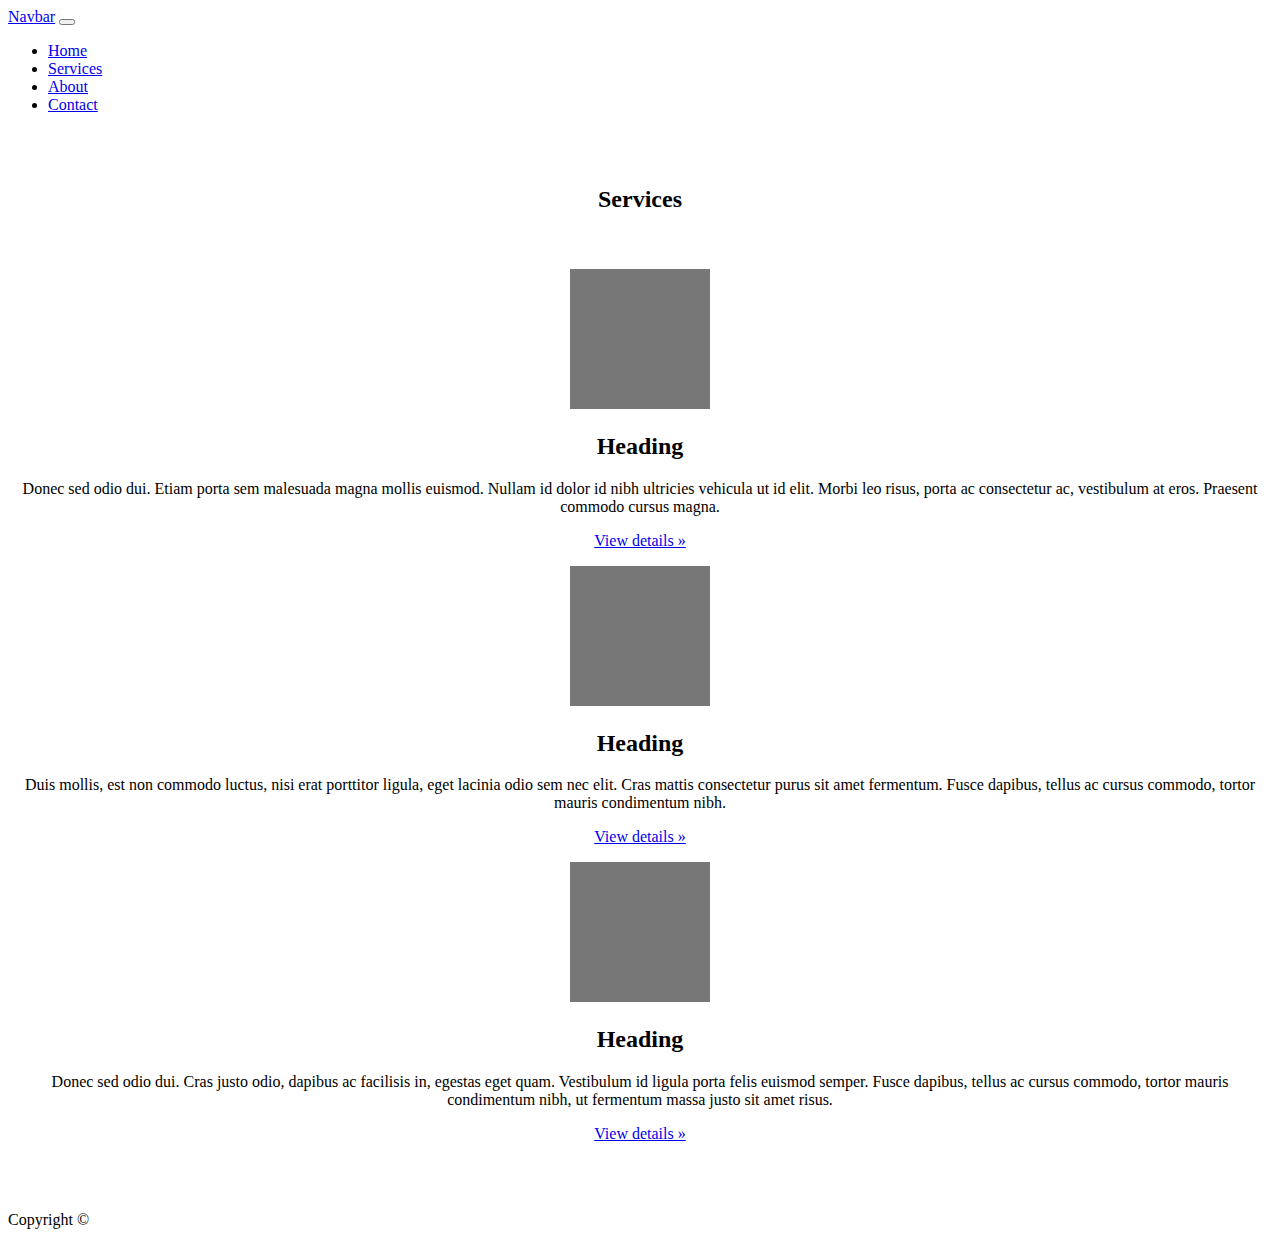
==== services.html @ ba3583fa "businesstemplet" ====
<!doctype html>
<html lang="en">
  <head>
    <!-- Required meta tags -->
    <meta charset="utf-8">
    <meta name="viewport" content="width=device-width, initial-scale=1">

    <!-- Bootstrap CSS -->
    <link rel="stylesheet" href="https://stackpath.bootstrapcdn.com/bootstrap/5.0.0-alpha2/css/bootstrap.min.css" integrity="sha384-DhY6onE6f3zzKbjUPRc2hOzGAdEf4/Dz+WJwBvEYL/lkkIsI3ihufq9hk9K4lVoK" crossorigin="anonymous">
    <link rel="stylesheet" href="css/main.css">
    <title>BUSINESS</title>
  </head>
  <body>
    <!--Start Navigation-->
    <nav class="navbar fixed-top navbar-expand-lg navbar-dark bg-dark">
        <div class="container">
        <a class="navbar-brand" href="#">Navbar</a>
        <button class="navbar-toggler" type="button" data-toggle="collapse" data-target="#navbarNav" aria-controls="navbarNav" aria-expanded="false" aria-label="Toggle navigation">
          <span class="navbar-toggler-icon"></span>
        </button>
        <div class="collapse navbar-collapse" id="navbarNav">
          <ul class="navbar-nav ml-auto">
            <li class="nav-item active">
              <a class="nav-link" href="index.html">Home </a>
            </li>
            <li class="nav-item">
              <a class="nav-link" href="services.html">Services</a>
            </li>
            <li class="nav-item">
              <a class="nav-link" href="about.html" >About</a>
            </li>
            <li class="nav-item">
                <a class="nav-link" href="contact.html" >Contact</a>
              </li>
          </ul>
        </div>
    </div>
    </nav>
    <br><br>
    <div class="container services mt-5">
      <div class="text-center">
        <h2 class="section-heading text-uppercase">Services</h2>
      </div>
      <br>
      <br>
    <div class="row">
      <div class="col-lg-4">
        <svg class="bd-placeholder-img rounded-circle" width="140" height="140" xmlns="http://www.w3.org/2000/svg" preserveAspectRatio="xMidYMid slice" focusable="false" role="img" aria-label="Placeholder: 140x140"><title>Placeholder</title><rect width="100%" height="100%" fill="#777"></rect><text x="50%" y="50%" fill="#777" dy=".3em">140x140</text></svg>
        <h2>Heading</h2>
        <p>Donec sed odio dui. Etiam porta sem malesuada magna mollis euismod. Nullam id dolor id nibh ultricies vehicula ut id elit. Morbi leo risus, porta ac consectetur ac, vestibulum at eros. Praesent commodo cursus magna.</p>
        <p><a class="btn btn-secondary" href="#" role="button">View details »</a></p>
      </div><!-- /.col-lg-4 -->
      <div class="col-lg-4">
        <svg class="bd-placeholder-img rounded-circle" width="140" height="140" xmlns="http://www.w3.org/2000/svg" preserveAspectRatio="xMidYMid slice" focusable="false" role="img" aria-label="Placeholder: 140x140"><title>Placeholder</title><rect width="100%" height="100%" fill="#777"></rect><text x="50%" y="50%" fill="#777" dy=".3em">140x140</text></svg>
        <h2>Heading</h2>
        <p>Duis mollis, est non commodo luctus, nisi erat porttitor ligula, eget lacinia odio sem nec elit. Cras mattis consectetur purus sit amet fermentum. Fusce dapibus, tellus ac cursus commodo, tortor mauris condimentum nibh.</p>
        <p><a class="btn btn-secondary" href="#" role="button">View details »</a></p>
      </div><!-- /.col-lg-4 -->
      <div class="col-lg-4">
        <svg class="bd-placeholder-img rounded-circle" width="140" height="140" xmlns="http://www.w3.org/2000/svg" preserveAspectRatio="xMidYMid slice" focusable="false" role="img" aria-label="Placeholder: 140x140"><title>Placeholder</title><rect width="100%" height="100%" fill="#777"></rect><text x="50%" y="50%" fill="#777" dy=".3em">140x140</text></svg>
        <h2>Heading</h2>
        <p>Donec sed odio dui. Cras justo odio, dapibus ac facilisis in, egestas eget quam. Vestibulum id ligula porta felis euismod semper. Fusce dapibus, tellus ac cursus commodo, tortor mauris condimentum nibh, ut fermentum massa justo sit amet risus.</p>
        <p><a class="btn btn-secondary" href="#" role="button">View details »</a></p>
      </div><!-- /.col-lg-4 -->
    </div>
  </div>

    
    <br><br>
    <footer class="py-5 bg-dark">
          <div class="conatiner">
                <p class="m-0 text-center text-white">Copyright &copy;  </p>
          </div>
    </footer>

    <!-- Optional JavaScript; choose one of the two! -->

    <!-- Option 1: Bootstrap Bundle with Popper.js -->
    <script src="https://stackpath.bootstrapcdn.com/bootstrap/5.0.0-alpha2/js/bootstrap.bundle.min.js" integrity="sha384-BOsAfwzjNJHrJ8cZidOg56tcQWfp6y72vEJ8xQ9w6Quywb24iOsW913URv1IS4GD" crossorigin="anonymous"></script>

    <!-- Option 2: Separate Popper.js and Bootstrap JS -->
    <script src="https://cdn.jsdelivr.net/npm/popper.js@1.16.1/dist/umd/popper.min.js" integrity="sha384-9/reFTGAW83EW2RDu2S0VKaIzap3H66lZH81PoYlFhbGU+6BZp6G7niu735Sk7lN" crossorigin="anonymous"></script>
    <script src="https://stackpath.bootstrapcdn.com/bootstrap/5.0.0-alpha2/js/bootstrap.min.js" integrity="sha384-5h4UG+6GOuV9qXh6HqOLwZMY4mnLPraeTrjT5v07o347pj6IkfuoASuGBhfDsp3d" crossorigin="anonymous"></script>
  
  </body>
</html>
---- css/main.css ----
.jumbotron{
    margin-top: 80px;
}
.portfolio-item{
    margin-bottom:30px;
}
.services{
    text-align: center;
}
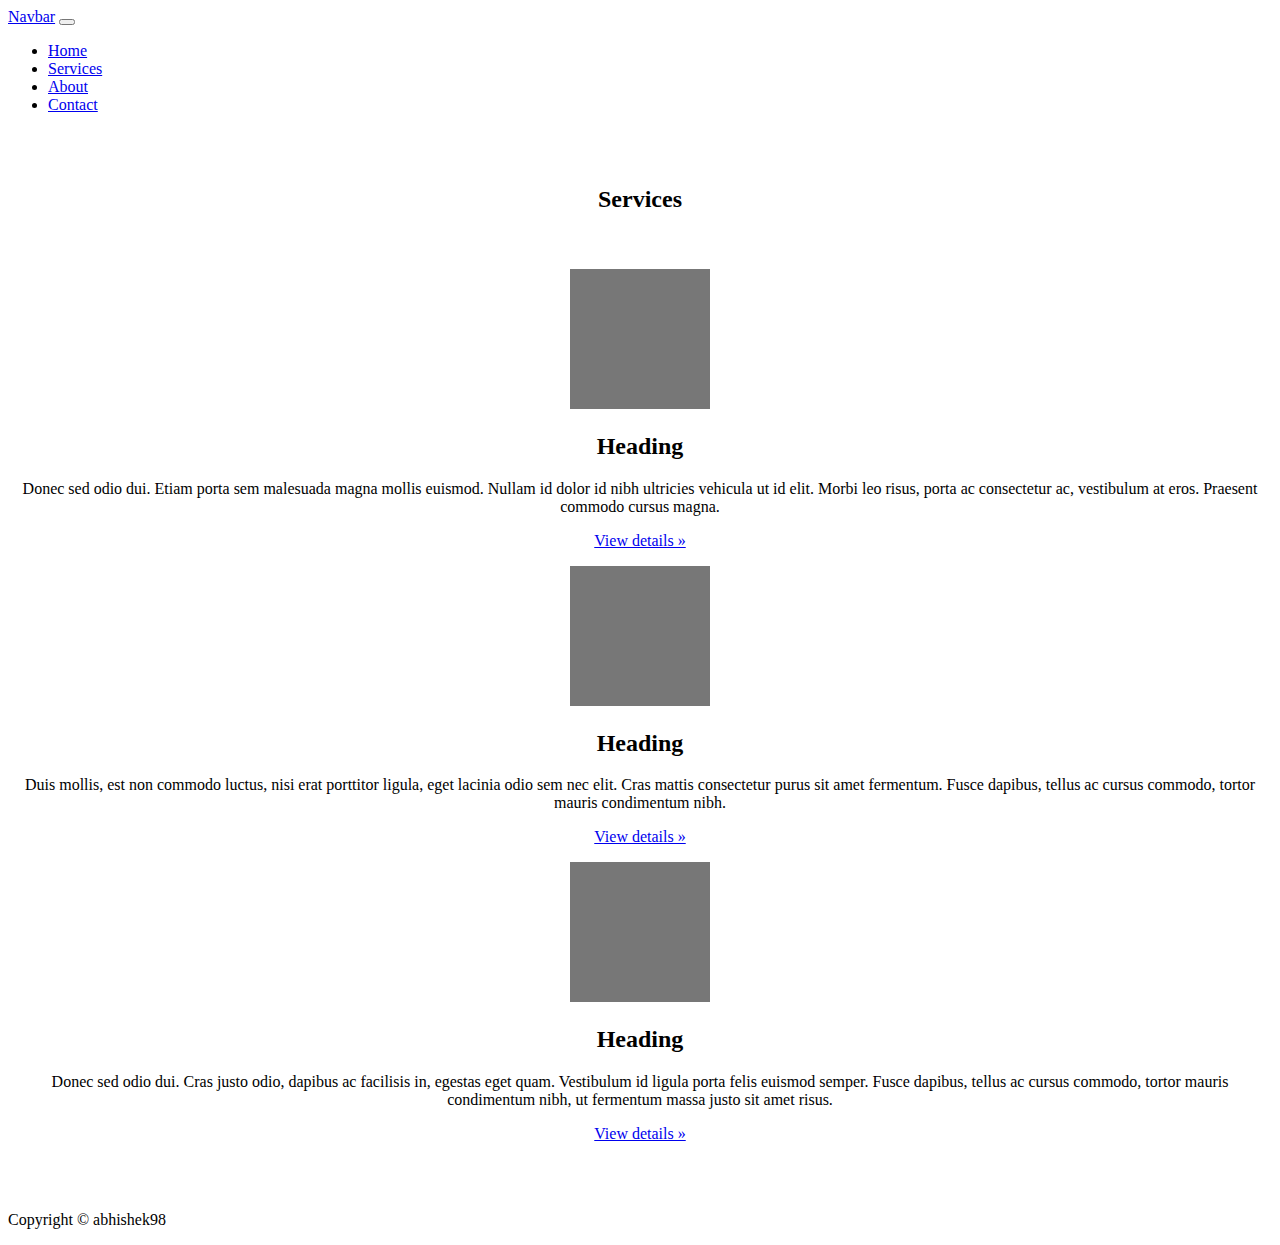
==== commit 920901ed: "Update services.html" ====
--- a/services.html
+++ b/services.html
@@ -69,7 +69,7 @@
     <br><br>
     <footer class="py-5 bg-dark">
           <div class="conatiner">
-                <p class="m-0 text-center text-white">Copyright &copy;  </p>
+                <p class="m-0 text-center text-white">Copyright &copy; abhishek98 </p>
           </div>
     </footer>
 
@@ -83,4 +83,4 @@
     <script src="https://stackpath.bootstrapcdn.com/bootstrap/5.0.0-alpha2/js/bootstrap.min.js" integrity="sha384-5h4UG+6GOuV9qXh6HqOLwZMY4mnLPraeTrjT5v07o347pj6IkfuoASuGBhfDsp3d" crossorigin="anonymous"></script>
   
   </body>
-</html>+</html>
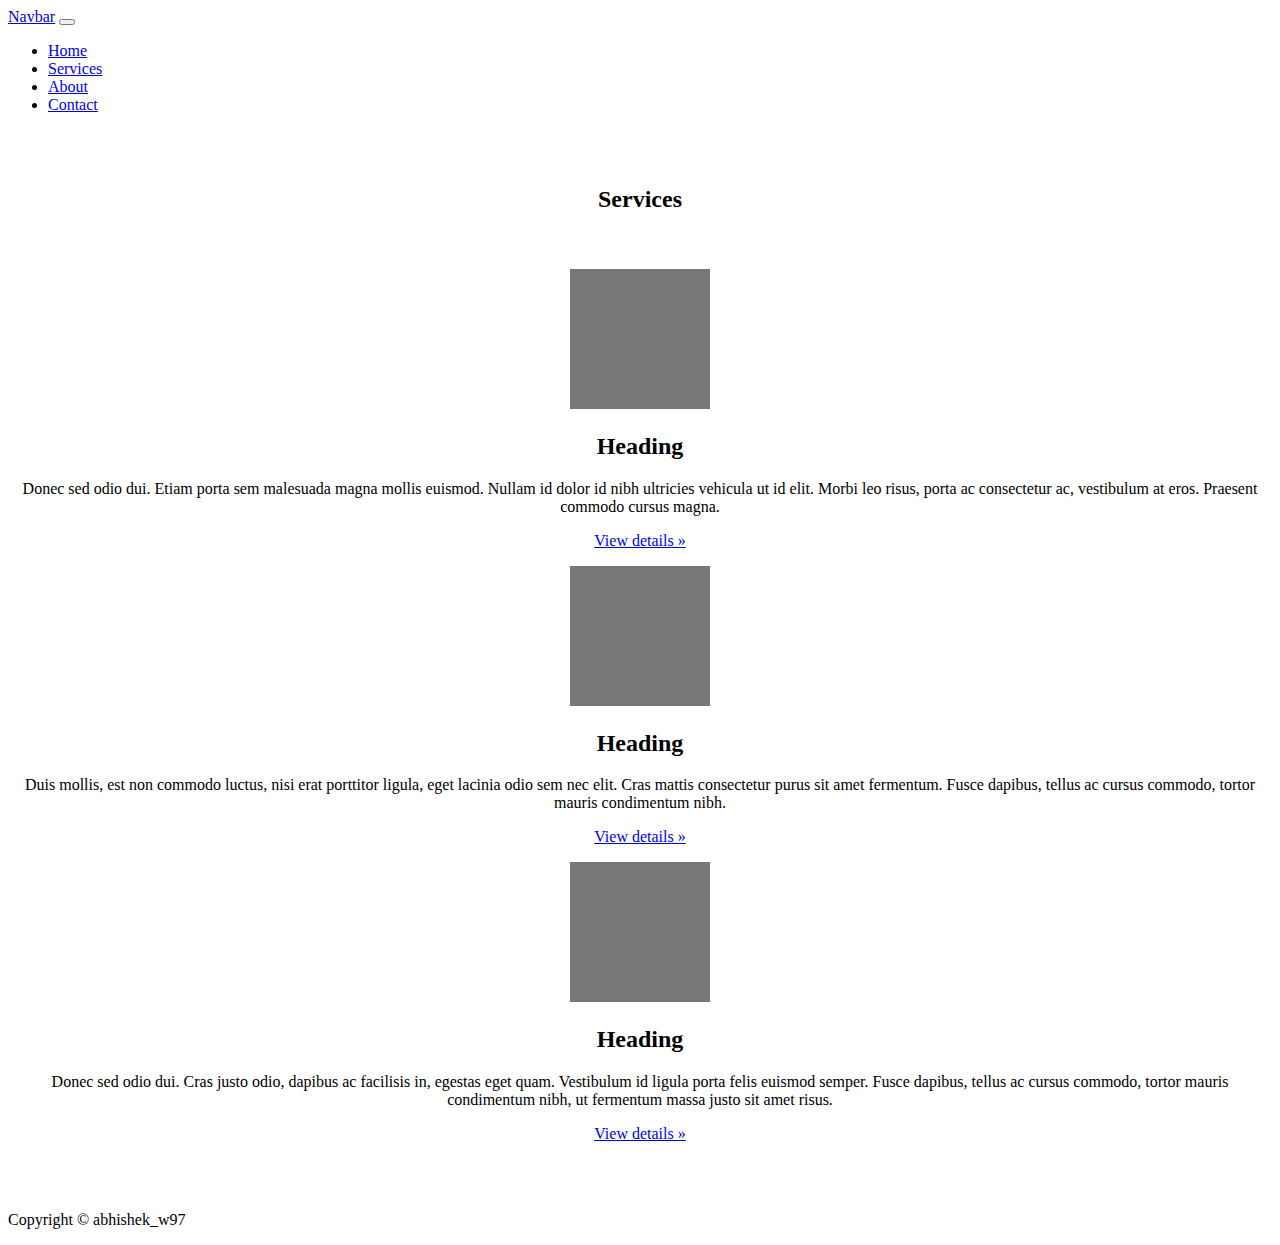
==== commit b4e6d668: "Update services.html" ====
--- a/services.html
+++ b/services.html
@@ -69,7 +69,7 @@
     <br><br>
     <footer class="py-5 bg-dark">
           <div class="conatiner">
-                <p class="m-0 text-center text-white">Copyright &copy; abhishek98 </p>
+                <p class="m-0 text-center text-white">Copyright &copy; abhishek_w97 </p>
           </div>
     </footer>
 
